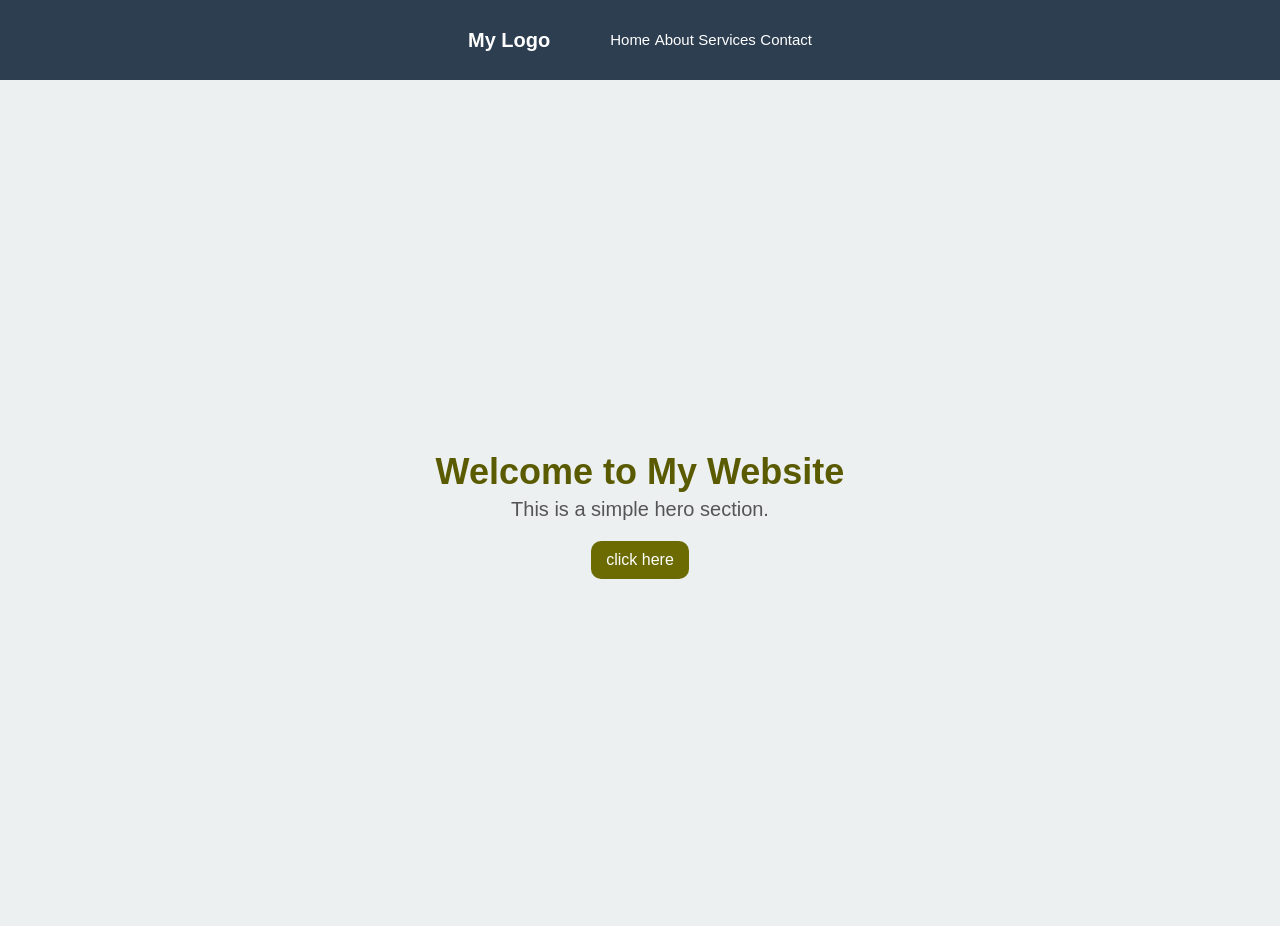
==== index.html @ 51ca784e "files added" ====
<!DOCTYPE HTML>
<html lang="en">   </html>
<HEAD>
    <meta charset="utf-8">
    <meta name="viewport" content="width=device-width, initial-scale=1.0">
    <title>My Website</title>
    <link rel="stylesheet" href="style.css">   

</HEAD>
<body>
    <div class="header">
        <div class="logo"><b>My Logo</b></div>
        <div class="nav">
            <ul>
                <a href="home ">Home</a>
                <a href="about ">About</a>
                <a href="services ">Services</a>
                <a href="contact ">Contact</a>
               </div>
            </ul>
        </div>
    </div>
    <div class="hero">
        <h1>Welcome to My Website</h1>
        <p>This is a simple hero section.</p>
        <button>click here</button>

    </div>
    </body>
</html>
---- style.css ----
body{
    margin:0;
    font-family: Arial, Helvetica, sans-serif;
}

.header{
    display: flex;
    align-items:center;
    justify-content:center;
    background-color: #2c3e50;
    padding:15px 40px;
    color:white;
    gap:20px;
}
.logo{
    font-size:20px;
}
.nav{
    display: flex;
    gap:20px;
}
.nav a{
    text-decoration:none;
    color:white;
    font-size: 15px;
}
.nav a:hover{
    color:#2c2c2c;
}
.hero{
    height:94vh;
    display:flex;
    flex-direction:column;
    justify-content:center;
    align-items: center;
    background-color: #ecf0f1;
    text-align:center;
}
.hero h1{
    font-size:36px;
    color:#5a5a01;
    margin-bottom:-15px;
}
.hero p{
    font-size:20px;
    color:#555;
}
.hero button{
    padding:10px 15px;
    border:none;
    cursor:pointer;
    background-color: #6b6b01;
    color:white;
    font-size: 16px;
    border-radius:10px;
}
.hero button:hover{
    background-color: white;
    color:#6b6b01;
    transform:scale(1.1);
}
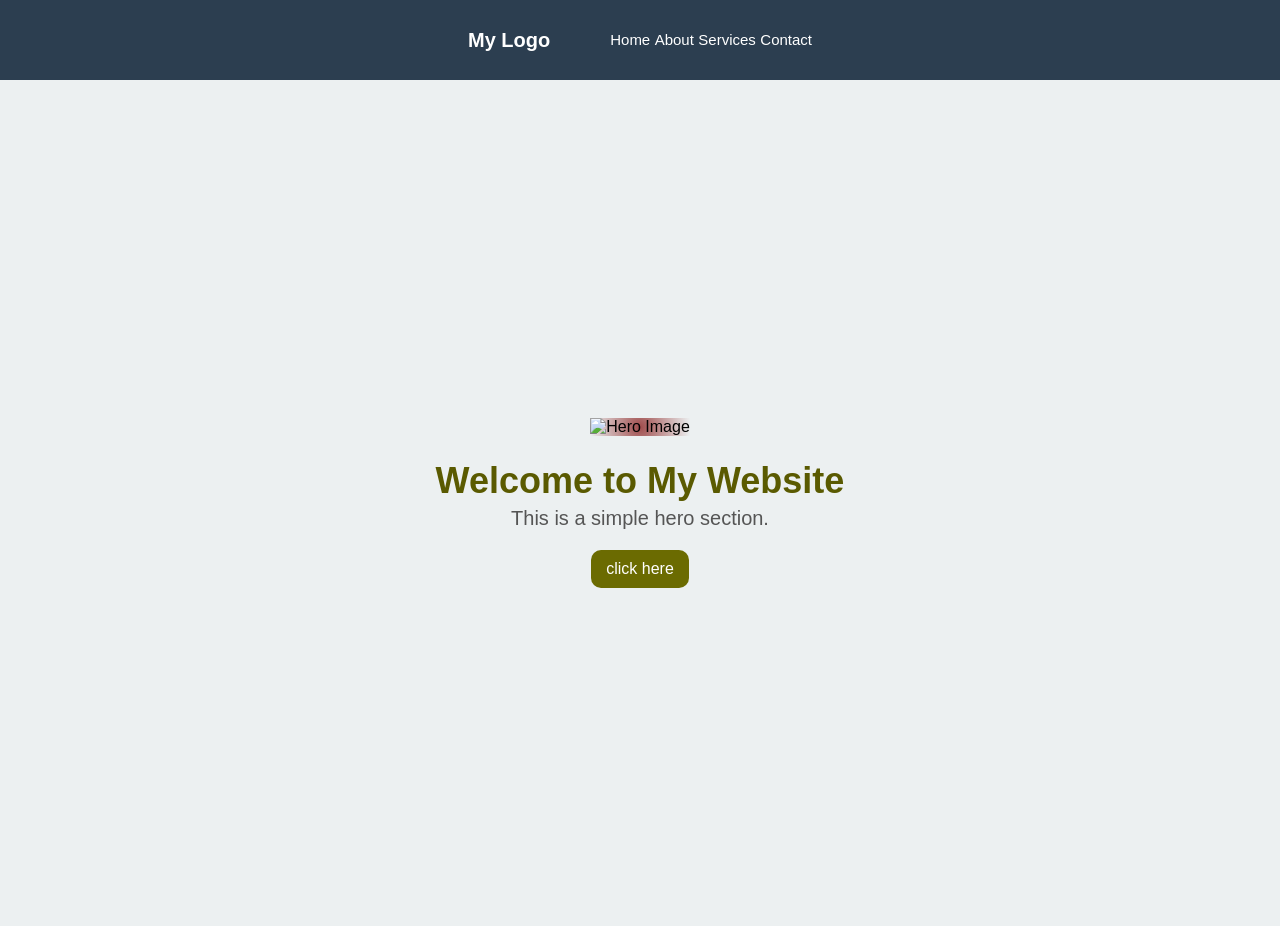
==== commit 9b2e89e9: "website-manish" ====
--- a/index.html
+++ b/index.html
@@ -21,6 +21,9 @@
         </div>
     </div>
     <div class="hero">
+        <div class="left">
+            <img src="manish1.png" alt="Hero Image">
+        </div>
         <h1>Welcome to My Website</h1>
         <p>This is a simple hero section.</p>
         <button>click here</button>
--- a/style.css
+++ b/style.css
@@ -58,4 +58,10 @@
     background-color: white;
     color:#6b6b01;
     transform:scale(1.1);
+}
+.hero img{
+    width:100px;
+    height:100px;
+    object-fit:cover;
+    background: radial-gradient(circle, rgb(159, 76, 76) 0%, rgba(255,255,255,0) 100%);
 }
